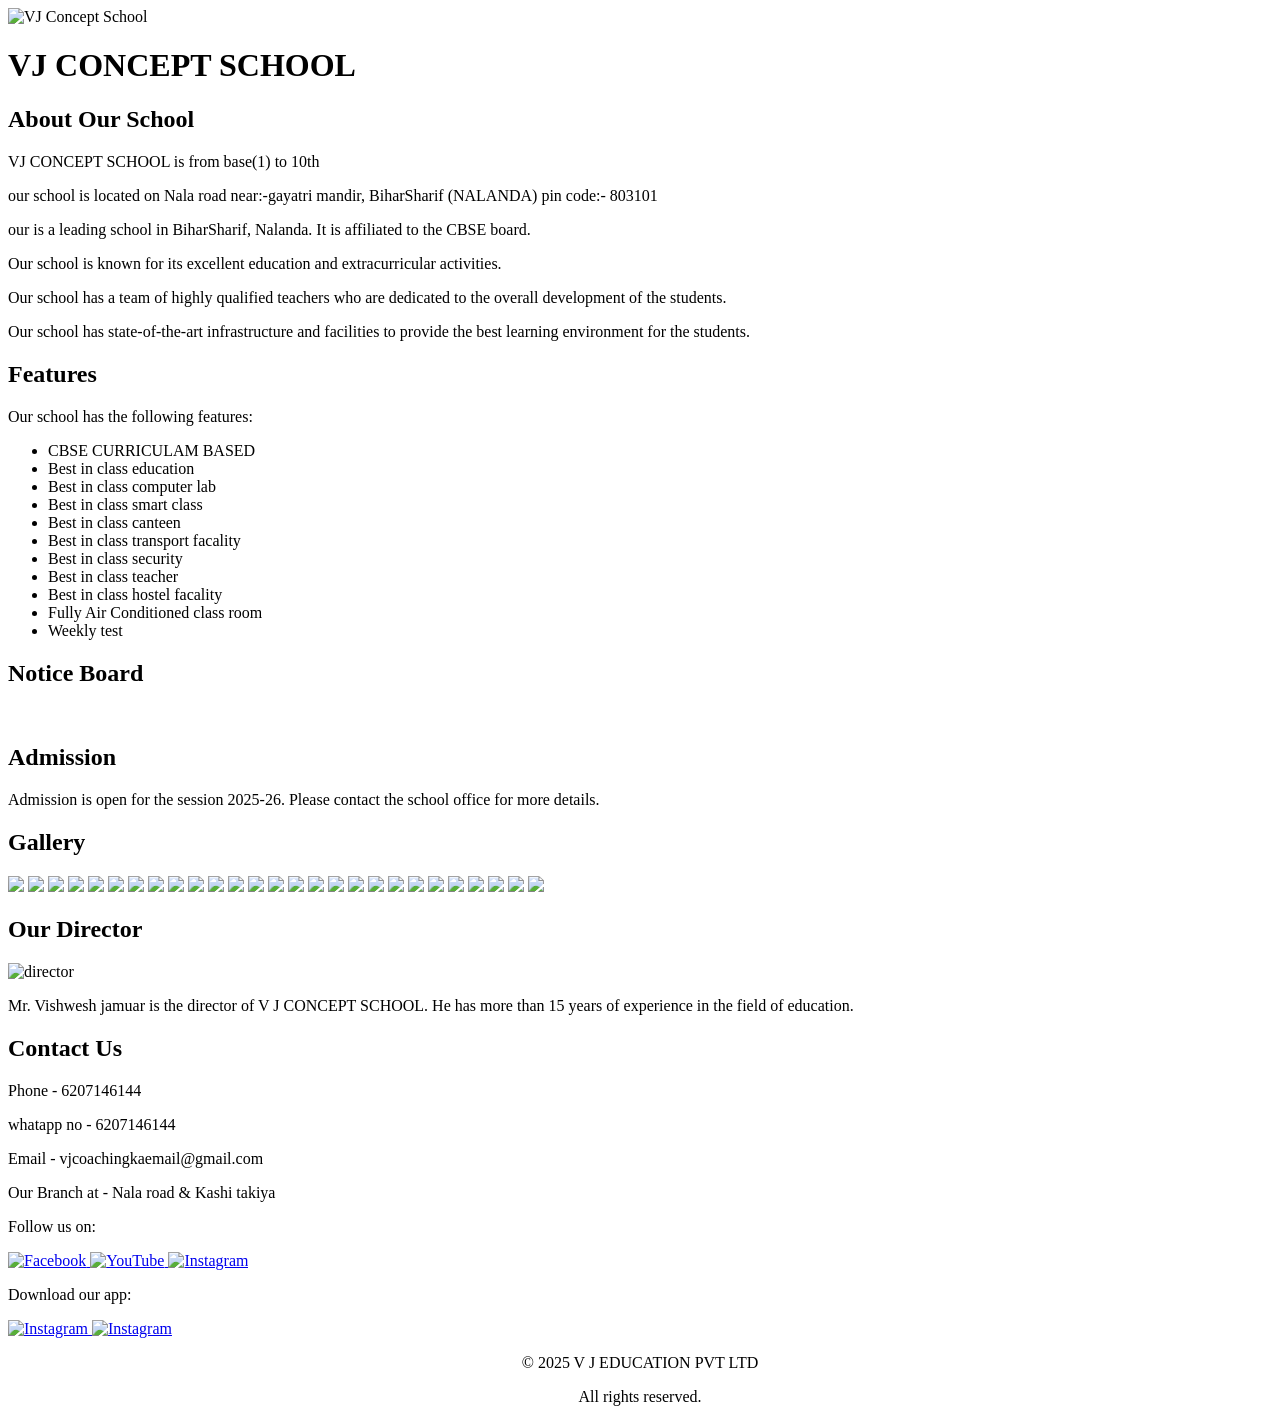
==== Index.html @ f013cb1e "Add files via upload" ====
<!DOCTYPE html>
<html lang="en">
<head>
    <meta charset="UTF-8">
    <meta name="viewport" content="width=device-width, initial-scale=1.0">
    <title>vj concept school</title>
    <link rel="icon" href="img/logo dp.jpg" type="image/x-icon">
    <link rel="stylesheet" href="styles.css">
</head>

<body>
    <header>
        <div id="logo">
        <img src="img/vj .png" alt="VJ Concept School" class="logo-image">
        </div>
        <h1><b>VJ CONCEPT SCHOOL</b></h1>
        <div>
    </header>

    <main>
        <section id="d1" class="school-details">
            <h2>About Our School</h2>
            <p>VJ CONCEPT SCHOOL is from base(1) to 10th</p>
            <p>our school is located on Nala road near:-gayatri mandir, BiharSharif (NALANDA) pin code:- 803101</p>
            <p>our is a leading school in BiharSharif, Nalanda. It is affiliated to the CBSE board.</p>
            <p>Our school is known for its excellent education and extracurricular activities.</p>
            <p>Our school has a team of highly qualified teachers who are dedicated to the overall development of the students.</p>
            <p>Our school has state-of-the-art infrastructure and facilities to provide the best learning environment for the students.</p>
        </section>

        <section id="f1" class="school-features">
            <h2>Features</h2>
            <p>Our school has the following features:</p>
            <ul>
                <li>CBSE CURRICULAM BASED</li>
                <li>Best in class education</li>
                <li>Best in class computer lab</li>
                <li>Best in class smart class</li>
                <li>Best in class canteen</li>
                <li>Best in class transport facality</li>
                <li>Best in class security</li>
                <li>Best in class teacher</li>
                <li>Best in class hostel facality</li>
                <li>Fully Air Conditioned class room</li>
                <li>Weekly test</li>
            </ul>
        </section>

            <section id="n1" class="notice-board">
                <h2>Notice Board</h2>
                <marquee direction="up" scrollamount="2" onmouseover="this.stop();" onmouseout="this.start();">
                </marquee>
            </section>
             <section>
                <h2>Admission</h2>
                <p>Admission is open for the session 2025-26. Please contact the school office for more details.</p>

             </section>
        </section>

        <section id="img" class="school-gallery">
            <h2>Gallery</h2>
            <a href="img/school1.png">  <img src="img/school1.png"></a>
            <a href="img/school2.png">  <img src="img/school2.png"></a>
            <a href="img/school3.png">  <img src="img/school3.png"></a>
            <a href="img/school4.png">  <img src="img/school4.png"></a>
            <a href="img/school5.png">  <img src="img/school5.png"></a>
            <a href="img/school6.png">  <img src="img/school6.png"></a>
            <a href="img/school7.png">  <img src="img/school7.png"></a>
            <a href="img/school8.png">  <img src="img/school8.png"></a>
            <a href="img/school9.png">  <img src="img/school9.png"></a>
            <a href="img/school10.png"><img src="img/school10.png"></a>
            <a href="img/school11.png"><img src="img/school11.png"></a>
            <a href="img/school12.png"><img src="img/school12.png"></a>
            <a href="img/school13.png"><img src="img/school13.png"></a>
            <a href="img/school14.png"><img src="img/school14.png"></a>
            <a href="img/school15.png"><img src="img/school15.png"></a>
            <a href="img/school16.png"><img src="img/school16.png"></a>
            <a href="img/school17.png"><img src="img/school17.png"></a>
            <a href="img/school18.png"><img src="img/school18.png"></a>
            <a href="img/school19.png"><img src="img/school19.png"></a>
            <a href="img/school20.png"><img src="img/school20.png"></a>
            <a href="img/school21.png"><img src="img/school21.png"></a>
            <a href="img/school22.png"><img src="img/school22.png"></a>
            <a href="img/school23.png"><img src="img/school23.png"></a>
            <a href="img/school24.png"><img src="img/school24.png"></a>
            <a href="img/school25.png"><img src="img/school25.png"></a>
            <a href="img/school26.png"><img src="img/school26.png"></a>
            <a href="img/school27.png"><img src="img/school27.png"></a>
        </section>

        <section>
            <h2> Our Director</h2>
            <img src="img/dir.jpg" alt="director" class="director-image">
            <p>Mr. Vishwesh jamuar is the director of V J CONCEPT SCHOOL. He has more than 15 years of experience in the field of education.</p>
        </section>
    </main>

    <footer>
        <h2>Contact Us</h2>
        <p>Phone - 6207146144 </p> 
        <p> whatapp no - 6207146144 </p> 
        <p> Email - vjcoachingkaemail@gmail.com </p>
        <p>Our Branch at - Nala road & Kashi takiya</p>
        <p>Follow us on:</p>
        <a href="https://www.facebook.com/vjeducationvj" target="_blank">
            <img src="img/facebook.png" alt="Facebook" style="width:40px;height:40px;">
          </a>
          <a href="https://www.youtube.com/@VJEducation1" target="_blank">
            <img src="img/youtube.png" alt="YouTube" style="width:40px;height:40px;">
          </a>
          <a href="https://www.instagram.com/vjconceptschool?igsh=bHhwYnQycGg5b2dh" target="_blank">
            <img src="img/instagram.png" alt="Instagram" style="width:40px;height:40px;">
          </a><br>
            <p>Download our app:</p>
          <a href="https://play.google.com/store/apps/details?id=co.lynde.dckiu" target="_blank">
            <img src="img/play-store.png" alt="Instagram" style="width:40px;height:40px;">
          </a>
          <a href="https://apps.apple.com/in/app/classplus/id1324522260" target="_blank">
            <img src="img/app-store.png" alt="Instagram" style="width:40px;height:40px;">
          </a>
          <p><center>&copy; 2025 V J EDUCATION PVT LTD </p></center>
          <p><center> All rights reserved.</center></p>
    </footer>

</body>
</html>
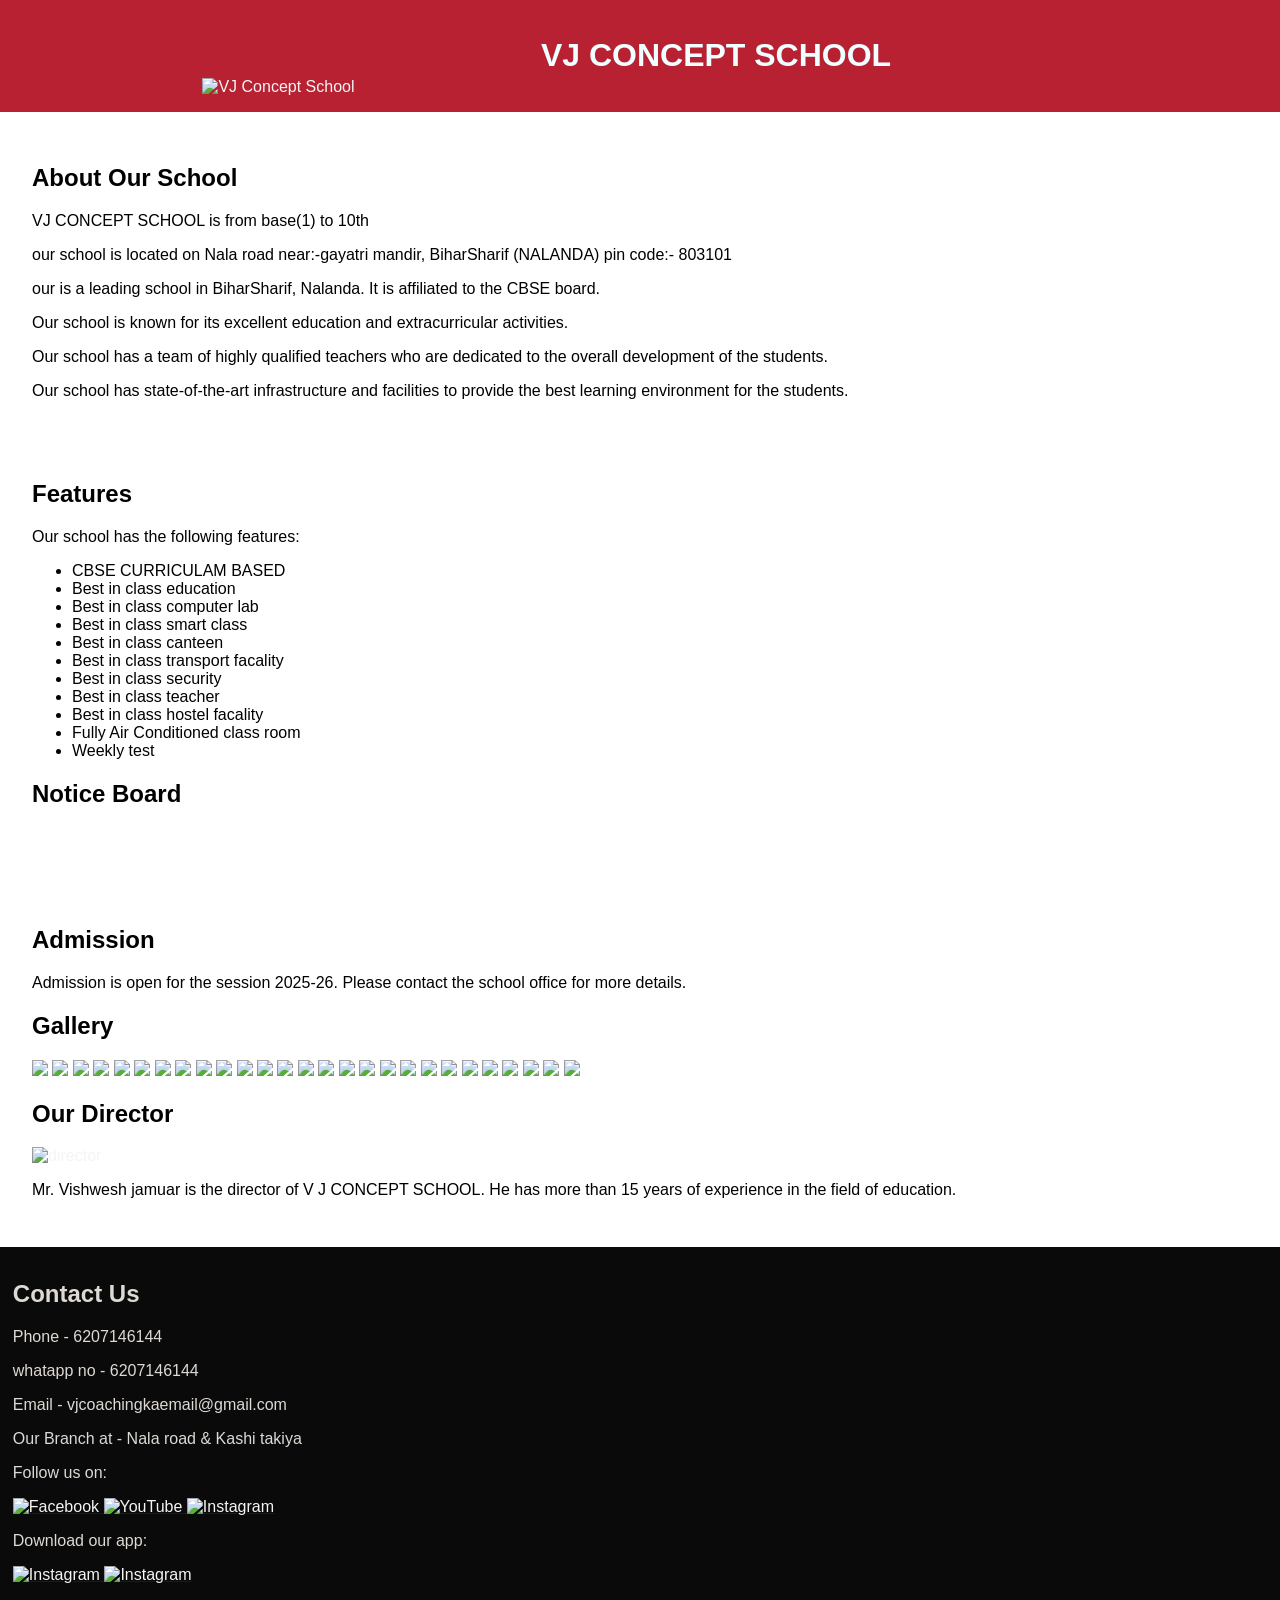
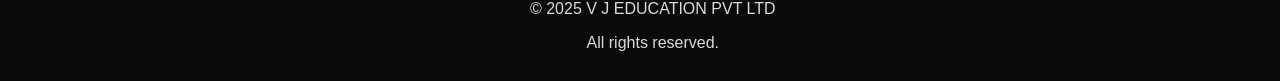
==== commit bb50abac: "Update Index.html" ====
--- a/Index.html
+++ b/Index.html
@@ -1,6 +1,113 @@
+
 <!DOCTYPE html>
 <html lang="en">
 <head>
+    <style>
+        body {
+   font-family: Arial, sans-serif;
+   margin: 0;
+   padding: 0;
+}
+
+header {
+   background-color:#B82132;
+   color: azure;
+   padding:1rem;
+   display: flex;
+   justify-content:space-evenly;
+}
+.logo {
+   width: 80%;
+   height: 25%;
+}
+#logo {
+   padding-top: 5%;
+}
+main {
+   padding: 2rem;
+   background-image: url(img/logo\ dp.jpg);
+   background-repeat: no-repeat;
+}
+
+.school-details, .notice-board {
+   margin-bottom: 5rem;
+}
+
+#d1, #f1, #n1 {
+   color: black;
+}
+
+footer {
+   background-color:rgb(11, 10, 10);
+   color: rgb(221, 217, 212);
+   text-align: left;
+   padding: 1%;
+   bottom: 0;
+   width: 100%;
+}
+
+img {
+   height: 9rem;
+   color: whitesmoke;
+}
+  /* Responsive Design */
+@media screen and (max-width: 1160px) {
+   header {
+       align-items: flex-start;
+       padding: 1%;
+   }
+   #logo{
+    padding-top: 9%;
+    }
+
+   header h1 {
+      size: 8rem;
+      margin-top: 10%;
+       padding-left: 0;
+   }
+
+   main {
+       padding: 1rem;
+       background-size: contain;
+       background-position: center;
+   }
+
+   .school-details, .notice-board {
+       margin-bottom: 2rem;
+   }
+
+   img {
+       height: 7rem;
+   }
+}
+
+@media screen and (max-width: 600px) {
+   header {
+       padding: 1rem;
+   }
+
+   #logo{
+    padding-top: 9%;
+    }
+
+   header h1 {
+      size: 3rem;
+       font-size: 1.5rem;
+   }
+
+   main {
+       padding: 0.5rem;
+   }
+
+   .school-details, .notice-board {
+       margin-bottom: 1rem;
+   }
+
+   img {
+       height: 5rem;
+   }
+}
+    </style>
     <meta charset="UTF-8">
     <meta name="viewport" content="width=device-width, initial-scale=1.0">
     <title>vj concept school</title>
@@ -125,3 +232,4 @@
 
 </body>
 </html>
+
